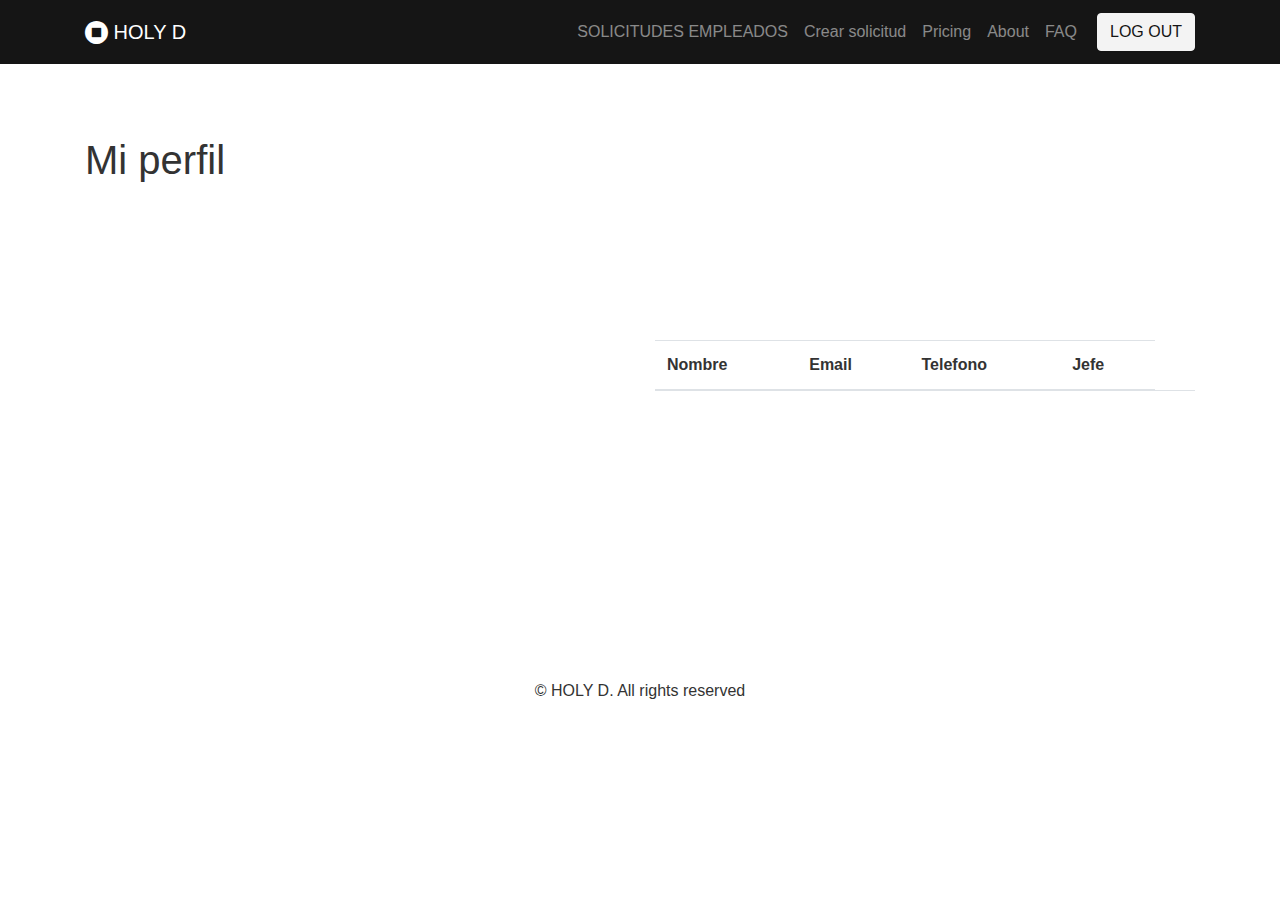
==== proyectoVacaciones/target/classes/templates/blank.html @ ac922d56 "# WARNING: head commit changed in the meantime" ====
<!DOCTYPE html>
<html lang="es" xmlns:th="http://www.thymeleaf.org"
	xmlns:sec="http://www.thymeleaf.org/extras/spring-security">

<head>
  <meta charset="utf-8">
  <meta name="viewport" content="width=device-width, initial-scale=1">
  <link rel="stylesheet" href="https://cdnjs.cloudflare.com/ajax/libs/font-awesome/4.7.0/css/font-awesome.min.css" type="text/css">
  <link rel="stylesheet" href="../static/css/themeIndex.css"
	th:href="@{/css/themeIndex.css}">
</head>

<body style="">
  <nav class="navbar navbar-expand-md navbar-dark bg-dark">
    <div class="container"> <a class="navbar-brand" href="#">
        <i class="fa d-inline fa-lg fa-stop-circle"></i>
        <b> HOLY D</b>
      </a> <button class="navbar-toggler navbar-toggler-right border-0" type="button" data-toggle="collapse" data-target="#navbar10">
        <span class="navbar-toggler-icon"></span>
      </button>
      <div class="collapse navbar-collapse" id="navbar10">
        <ul class="navbar-nav ml-auto">
          <li sec:authorize="hasRole('ROLE_ADMIN')" class="nav-item"> <a class="nav-link" href="#">SOLICITUDES EMPLEADOS</a> </li>
          <li sec:authorize="hasRole('ROLE_USER')" class="nav-item"> <a class="nav-link" th:href="@{/public/crearSolicitud}">Crear solicitud</a> </li>
          <li class="nav-item"> <a class="nav-link" href="#">Pricing</a> </li>
          <li class="nav-item"> <a class="nav-link" href="#">About</a> </li>
          <li class="nav-item"> <a class="nav-link" href="#">FAQ</a> </li>
        </ul> <a href="javascript:document.getElementById('logoutForm').submit()" class="btn navbar-btn ml-md-2 btn-light text-dark">LOG OUT</a>
      </div>
      <form th:action="@{/auth/logout}" method="POST" id="logoutForm"></form>
    </div>
  </nav>
  <div class="py-5">
    <div class="container">
      <div class="row">
        <div class="col-md-6">
          <h1 class="">Mi perfil</h1>
        </div>
        <div class="col-md-6"></div>
      </div>
    </div>
  </div>
  <div class="py-5" style="">
    <div class="container">
      <div class="row">
        <div class="col-md-6" style=""><img class="img-fluid d-block w-25" th:src="${employee.image}"></div>
        <div class="col-md-6" style="">
        <div class="table-responsive" >
            <table class="table">
              <thead>
                <tr>
                  
                  <th>Nombre</th>
                  <th>Email</th>
                  <th>Telefono</th>
                  <th>Jefe</th>
                  
                </tr>
              </thead>
              <tbody>
                <tr>
                  
                  <td><span th:text="${employee.name}"></td>
                  <td><span th:text="${employee.email}"></td>
                  <td><span th:text="${employee.telephone}"></td>
                  <td sec:authorize="hasRole('ROLE_ADMIN')"><span th:text="${employee.teamManager.name}"></td>
                  <td></td>
                </tr>
                
               
              </tbody>
            </table>
          </div>
        </div>
      </div>
    </div>
  </div>
  <div class="py-5">
    <div class="container">
      <div class="row">
        <div class="col-md-12"></div>
      </div>
    </div>
  </div>
  <div class="py-3">
    <div class="container">
      <div class="row">
        <div class="col-md-12 text-center">
          <p class="mb-0">© HOLY D. All rights reserved</p>
        </div>
      </div>
    </div>
  </div>
  <script src="https://code.jquery.com/jquery-3.3.1.slim.min.js" integrity="sha384-q8i/X+965DzO0rT7abK41JStQIAqVgRVzpbzo5smXKp4YfRvH+8abtTE1Pi6jizo" crossorigin="anonymous"></script>
  <script src="https://cdnjs.cloudflare.com/ajax/libs/popper.js/1.14.3/umd/popper.min.js" integrity="sha384-ZMP7rVo3mIykV+2+9J3UJ46jBk0WLaUAdn689aCwoqbBJiSnjAK/l8WvCWPIPm49" crossorigin="anonymous"></script>
  <script src="https://stackpath.bootstrapcdn.com/bootstrap/4.3.1/js/bootstrap.min.js" integrity="sha384-JjSmVgyd0p3pXB1rRibZUAYoIIy6OrQ6VrjIEaFf/nJGzIxFDsf4x0xIM+B07jRM" crossorigin="anonymous" style=""></script>
 </body>

</html>
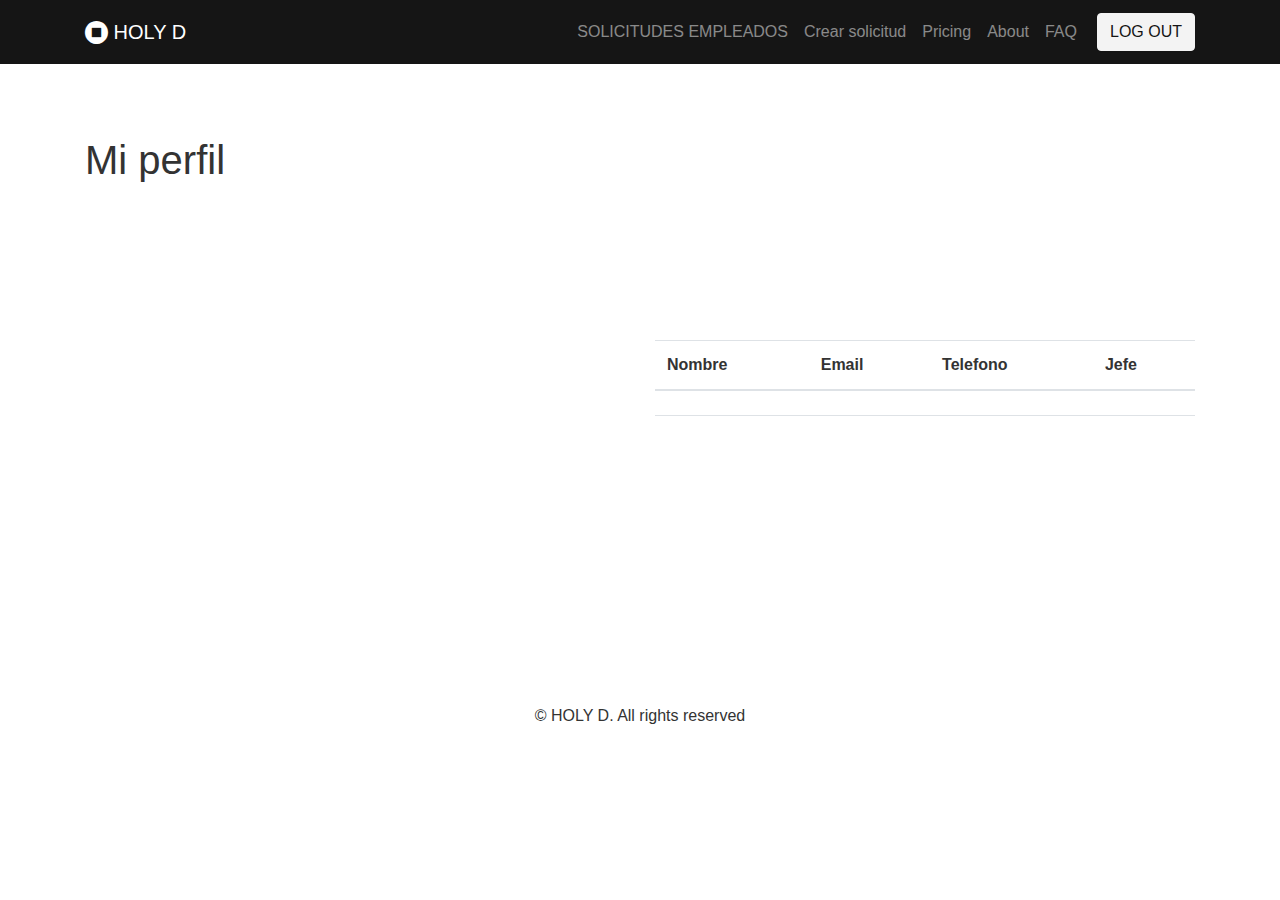
==== commit 153077ad: "cambios:" ====
--- a/proyectoVacaciones/target/classes/templates/blank.html
+++ b/proyectoVacaciones/target/classes/templates/blank.html
@@ -20,7 +20,9 @@
       </button>
       <div class="collapse navbar-collapse" id="navbar10">
         <ul class="navbar-nav ml-auto">
-          <li sec:authorize="hasRole('ROLE_ADMIN')" class="nav-item"> <a class="nav-link" href="#">SOLICITUDES EMPLEADOS</a> </li>
+          <li sec:authorize="hasRole('ROLE_ADMIN')" class="nav-item">
+          
+           <a class="nav-link" href="#">SOLICITUDES EMPLEADOS</a> </li>
           <li sec:authorize="hasRole('ROLE_USER')" class="nav-item"> <a class="nav-link" th:href="@{/public/crearSolicitud}">Crear solicitud</a> </li>
           <li class="nav-item"> <a class="nav-link" href="#">Pricing</a> </li>
           <li class="nav-item"> <a class="nav-link" href="#">About</a> </li>
@@ -43,7 +45,8 @@
   <div class="py-5" style="">
     <div class="container">
       <div class="row">
-        <div class="col-md-6" style=""><img class="img-fluid d-block w-25" th:src="${employee.image}"></div>
+        <div class="col-md-6" style=""><img sec:authorize="hasRole('ROLE_USER')" class="img-fluid d-block w-25" th:src="${developer.image}">
+        <img sec:authorize="hasRole('ROLE_ADMIN')" class="img-fluid d-block w-25" th:src="${teamManager.image}"></div>
         <div class="col-md-6" style="">
         <div class="table-responsive" >
             <table class="table">
@@ -53,17 +56,26 @@
                   <th>Nombre</th>
                   <th>Email</th>
                   <th>Telefono</th>
-                  <th>Jefe</th>
+                  <th sec:authorize="hasRole('ROLE_USER')">Jefe</th>
                   
                 </tr>
               </thead>
               <tbody>
-                <tr>
+                <tr sec:authorize="hasRole('ROLE_USER')">
                   
-                  <td><span th:text="${employee.name}"></td>
-                  <td><span th:text="${employee.email}"></td>
-                  <td><span th:text="${employee.telephone}"></td>
-                  <td sec:authorize="hasRole('ROLE_ADMIN')"><span th:text="${employee.teamManager.name}"></td>
+                  <td><span th:text="${developer.name}"></span></td>
+                  <td><span th:text="${developer.email}"></span></td>
+                  <td><span th:text="${developer.telephone}"></span></td>
+                  <td><span th:text="${developer.teamManager.name}"></span></td>
+                  
+                </tr>
+                
+                <tr sec:authorize="hasRole('ROLE_ADMIN')">
+                  
+                  <td><span th:text="${teamManager.name}"></td>
+                  <td><span th:text="${teamManager.email}"></td>
+                  <td><span th:text="${teamManager.telephone}"></td>
+                  
                   <td></td>
                 </tr>
                 
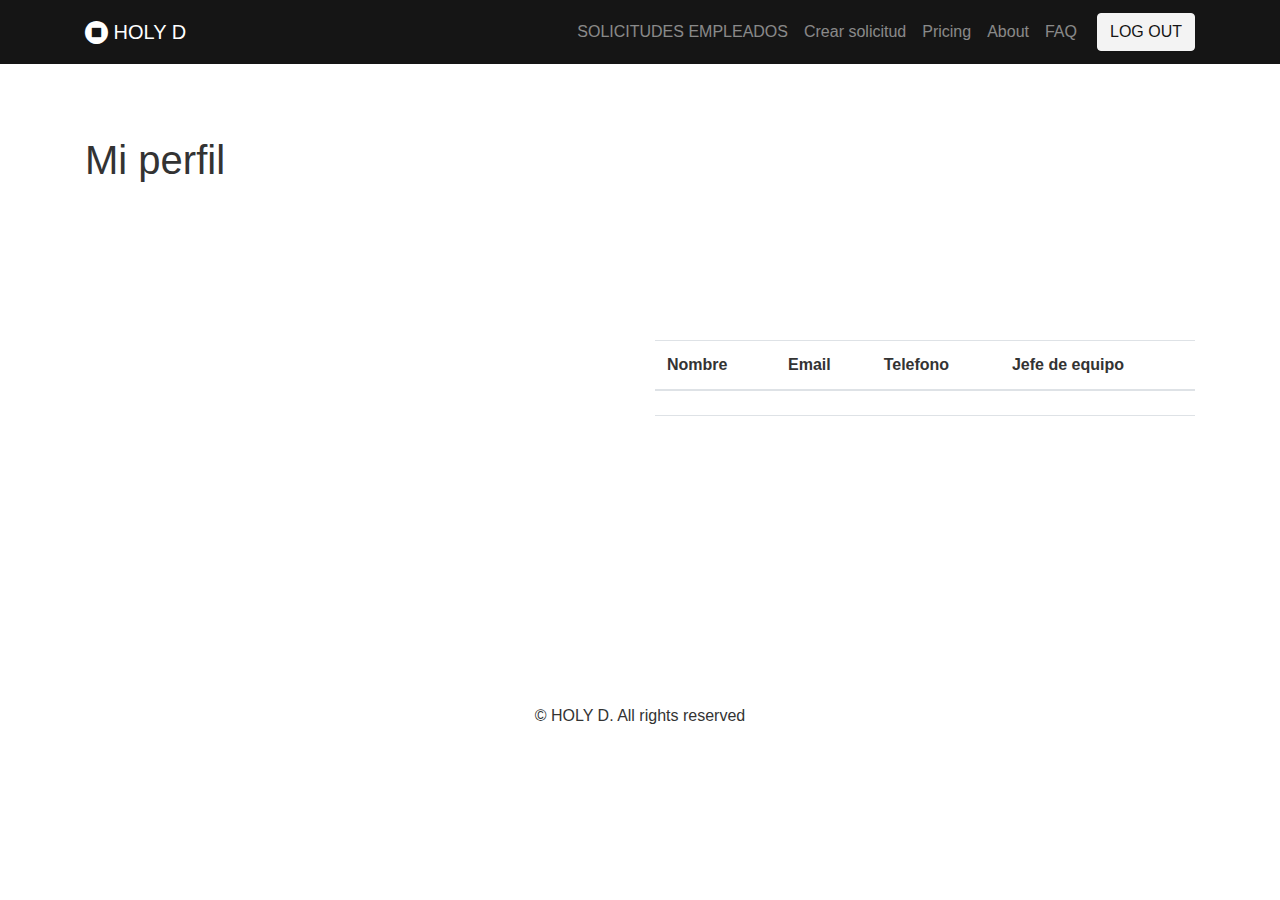
==== commit 975f0868: "cambios:" ====
--- a/proyectoVacaciones/target/classes/templates/blank.html
+++ b/proyectoVacaciones/target/classes/templates/blank.html
@@ -56,7 +56,7 @@
                   <th>Nombre</th>
                   <th>Email</th>
                   <th>Telefono</th>
-                  <th sec:authorize="hasRole('ROLE_USER')">Jefe</th>
+                  <th sec:authorize="hasRole('ROLE_USER')">Jefe de equipo</th>
                   
                 </tr>
               </thead>
@@ -72,9 +72,9 @@
                 
                 <tr sec:authorize="hasRole('ROLE_ADMIN')">
                   
-                  <td><span th:text="${teamManager.name}"></td>
-                  <td><span th:text="${teamManager.email}"></td>
-                  <td><span th:text="${teamManager.telephone}"></td>
+                  <td><span th:text="${teamManager.name}"></span></td>
+                  <td><span th:text="${teamManager.email}"></span></td>
+                  <td><span th:text="${teamManager.telephone}"></span></td>
                   
                   <td></td>
                 </tr>
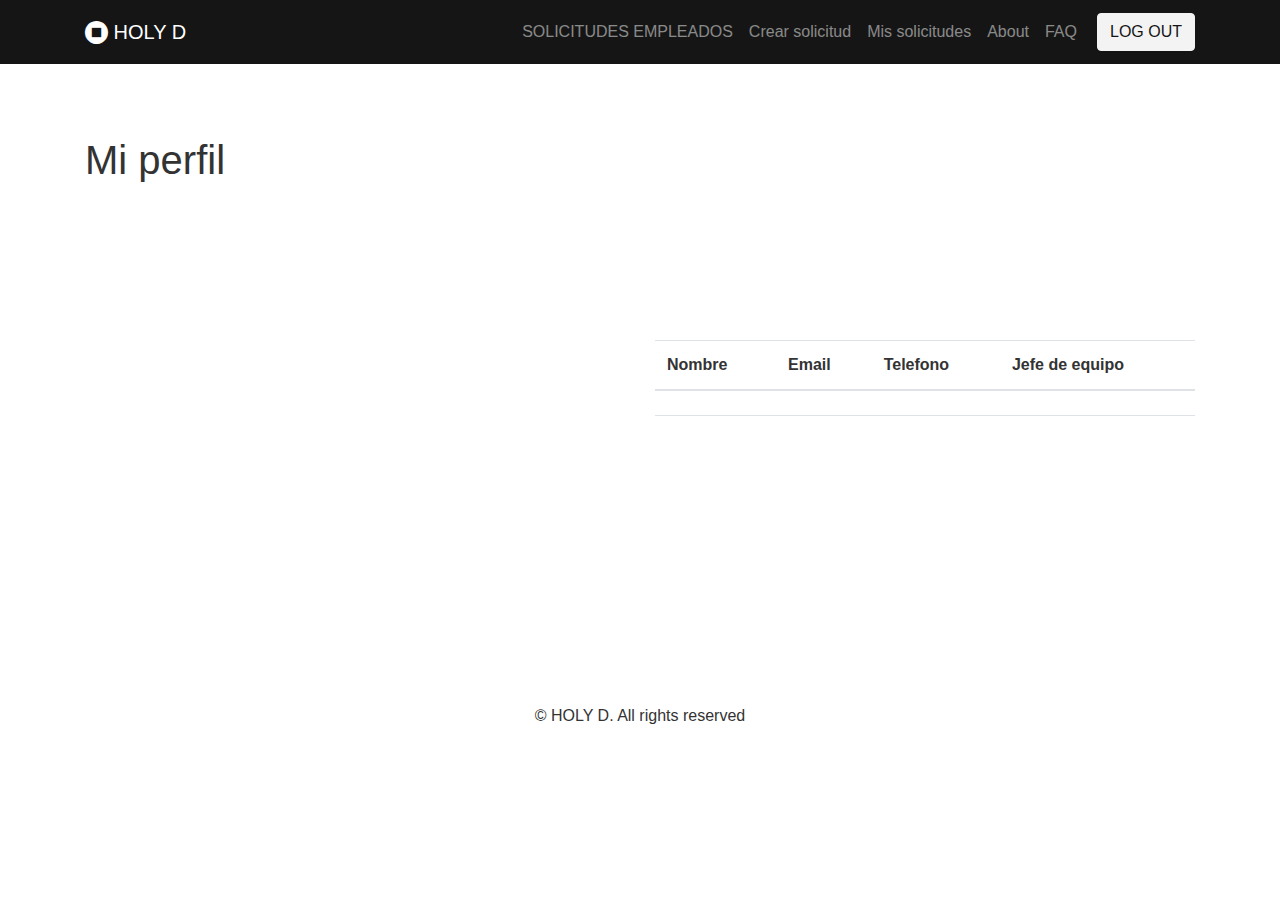
==== commit 693fc94a: "doomie" ====
--- a/proyectoVacaciones/target/classes/templates/blank.html
+++ b/proyectoVacaciones/target/classes/templates/blank.html
@@ -20,11 +20,9 @@
       </button>
       <div class="collapse navbar-collapse" id="navbar10">
         <ul class="navbar-nav ml-auto">
-          <li sec:authorize="hasRole('ROLE_ADMIN')" class="nav-item">
-          
-           <a class="nav-link" href="#">SOLICITUDES EMPLEADOS</a> </li>
+          <li sec:authorize="hasRole('ROLE_ADMIN')" class="nav-item"><a class="nav-link" href="@">SOLICITUDES EMPLEADOS</a> </li>
           <li sec:authorize="hasRole('ROLE_USER')" class="nav-item"> <a class="nav-link" th:href="@{/public/crearSolicitud}">Crear solicitud</a> </li>
-          <li class="nav-item"> <a class="nav-link" href="#">Pricing</a> </li>
+          <li sec:authorize="hasRole('ROLE_USER')" class="nav-item"> <a class="nav-link" href="#">Mis solicitudes</a> </li>
           <li class="nav-item"> <a class="nav-link" href="#">About</a> </li>
           <li class="nav-item"> <a class="nav-link" href="#">FAQ</a> </li>
         </ul> <a href="javascript:document.getElementById('logoutForm').submit()" class="btn navbar-btn ml-md-2 btn-light text-dark">LOG OUT</a>
